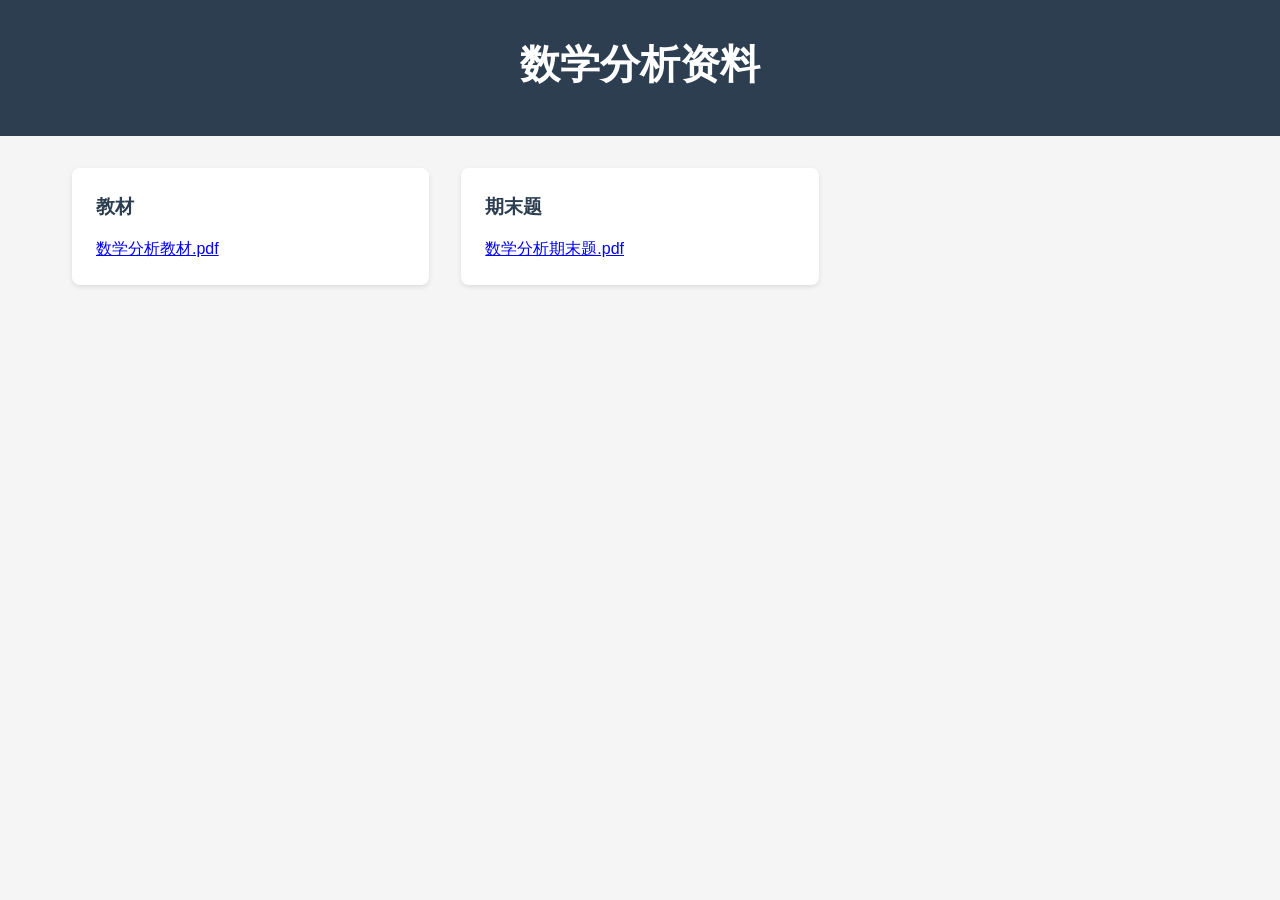
==== mathanalysis.html @ b5cf3b44 "Update mathanalysis.html" ====
<!DOCTYPE html>
<html lang="UTF-8">
<head>
    <meta charset="UTF-8">
    <title>数学分析</title>
    <link rel="stylesheet" href="style.css">
</head>
<body>
    <header><h1>数学分析资料</h1></header>
    <main>
        <div class="resource-list">

            <!-- 教材区域 -->
            <div class="resource-item">
                <h3>教材</h3>
                <a href="files/数学分析教材.pdf" style="color:blue; font-size:16px;">
                    数学分析教材.pdf
                </a>
            </div>

            <!-- 期末题区域 -->
            <div class="resource-item">
                <h3>期末题</h3>
                <a href="files/数学分析期末题.pdf" style="color:blue; font-size:16px;">
                    数学分析期末题.pdf
                </a>
            </div>

        </div>
    </main>
</body>
</html>
---- style.css ----
* {
    margin: 0;
    padding: 0;
    box-sizing: border-box;
    font-family: "微软雅黑", sans-serif;
}

body {
    background-color: #f5f5f5;
    color: #333;
    line-height: 1.6;
}

header {
    background-color: #2c3e50;
    color: white;
    text-align: center;
    padding: 2rem 0;
    margin-bottom: 2rem;
}

header h1 {
    font-size: 2.5rem;
    margin-bottom: 0.5rem;
}

.category-nav {
    display: flex;
    justify-content: center;
    gap: 1rem;
    margin-bottom: 2rem;
    flex-wrap: wrap;
}

.category-nav button {
    padding: 0.8rem 1.5rem;
    border: none;
    border-radius: 5px;
    background-color: #3498db;
    color: white;
    cursor: pointer;
    font-size: 1rem;
    transition: background-color 0.3s;
}

.category-nav button.active,
.category-nav button:hover {
    background-color: #2980b9;
}

.resource-list {
    max-width: 1200px;
    margin: 0 auto;
    padding: 0 2rem;
    display: grid;
    grid-template-columns: repeat(auto-fill, minmax(350px, 1fr));
    gap: 2rem;
}

.resource-item {
    background-color: white;
    padding: 1.5rem;
    border-radius: 8px;
    box-shadow: 0 2px 5px rgba(0,0,0,0.1);
    transition: transform 0.3s;
}

.resource-item:hover {
    transform: translateY(-5px);
}

.resource-item h3 {
    color: #2c3e50;
    margin-bottom: 0.8rem;
    font-size: 1.2rem;
}

.resource-item p {
    color: #7f8c8d;
    margin-bottom: 1.2rem;
    font-size: 0.9rem;
}

.download-btn {
    display: inline-block;
    padding: 0.6rem 1.2rem;
    background-color: #2ecc71;
    color: white;
    text-decoration: none;
    border-radius: 5px;
    transition: background-color 0.3s;
}

.download-btn:hover {
    background-color: #27ae60;
}

footer {
    text-align: center;
    padding: 2rem 0;
    margin-top: 3rem;
    background-color: #2c3e50;
    color: white;
}

@media (max-width: 768px) {
    .resource-list {
        grid-template-columns: 1fr;
    }
    header h1 {
        font-size: 2rem;
    }
}
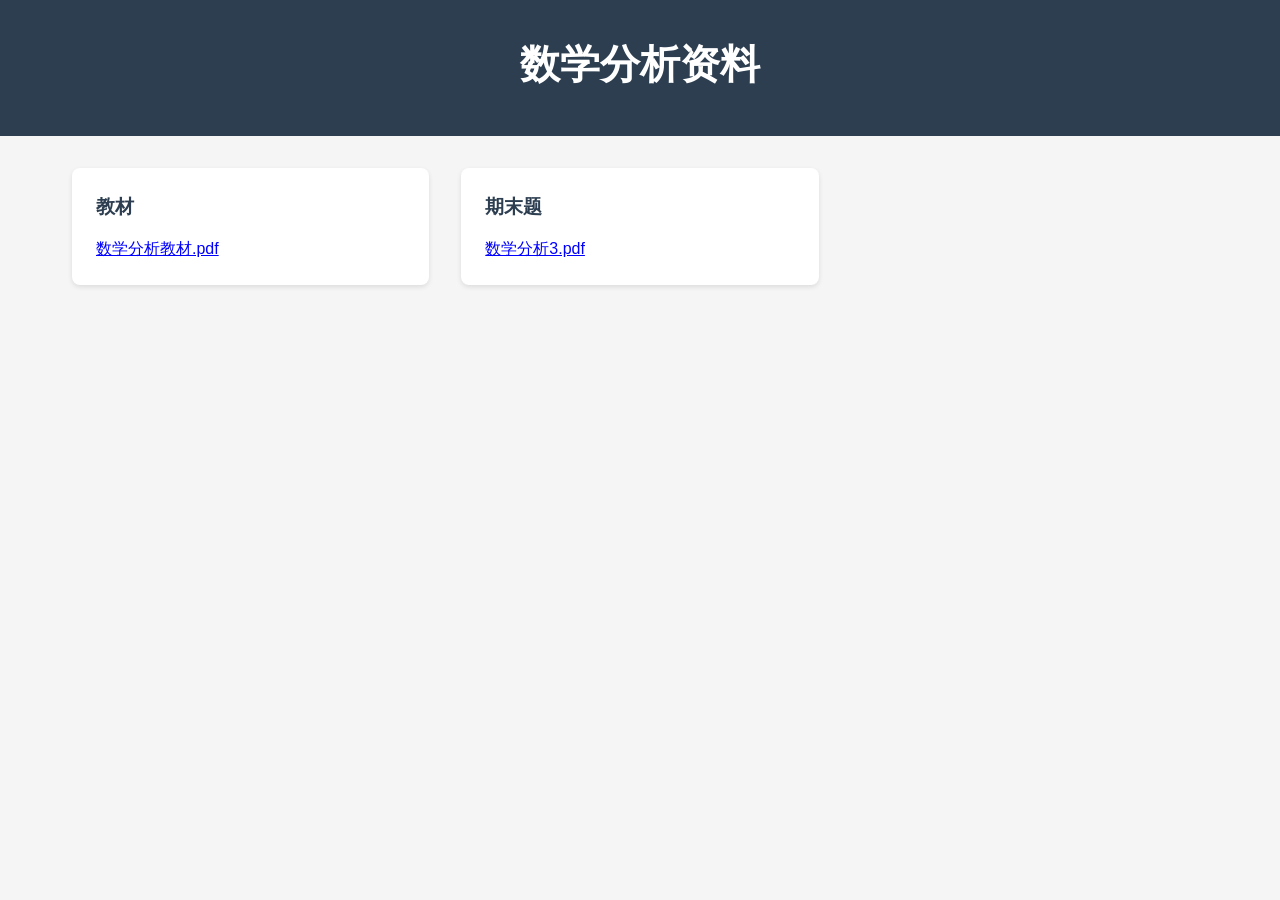
==== commit 28b8e6ac: "Update mathanalysis.html" ====
--- a/mathanalysis.html
+++ b/mathanalysis.html
@@ -21,8 +21,8 @@
             <!-- 期末题区域 -->
             <div class="resource-item">
                 <h3>期末题</h3>
-                <a href="files/数学分析期末题.pdf" style="color:blue; font-size:16px;">
-                    数学分析期末题.pdf
+                <a href="files/2025数学分析3.pdf" style="color:blue; font-size:16px;">
+                    数学分析3.pdf
                 </a>
             </div>
 
@@ -30,3 +30,4 @@
     </main>
 </body>
 </html>
+
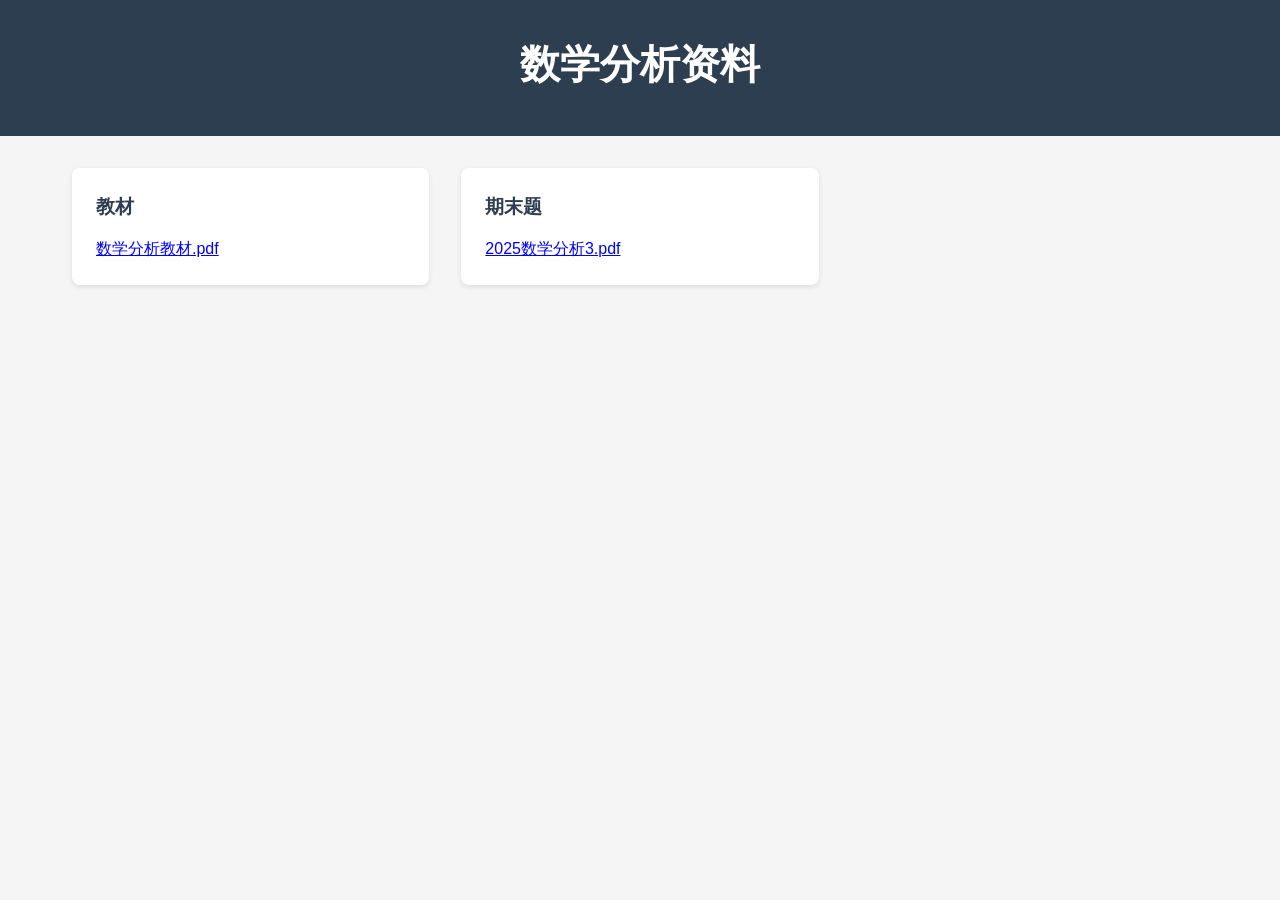
==== commit 8882321b: "Update mathanalysis.html" ====
--- a/mathanalysis.html
+++ b/mathanalysis.html
@@ -21,8 +21,8 @@
             <!-- 期末题区域 -->
             <div class="resource-item">
                 <h3>期末题</h3>
-                <a href="files/2025数学分析3.pdf" style="color:blue; font-size:16px;">
-                    数学分析3.pdf
+                <a href="files/数学分析3.pdf" style="color:blue; font-size:16px;">
+                    2025数学分析3.pdf
                 </a>
             </div>
 
@@ -31,3 +31,4 @@
 </body>
 </html>
 
+
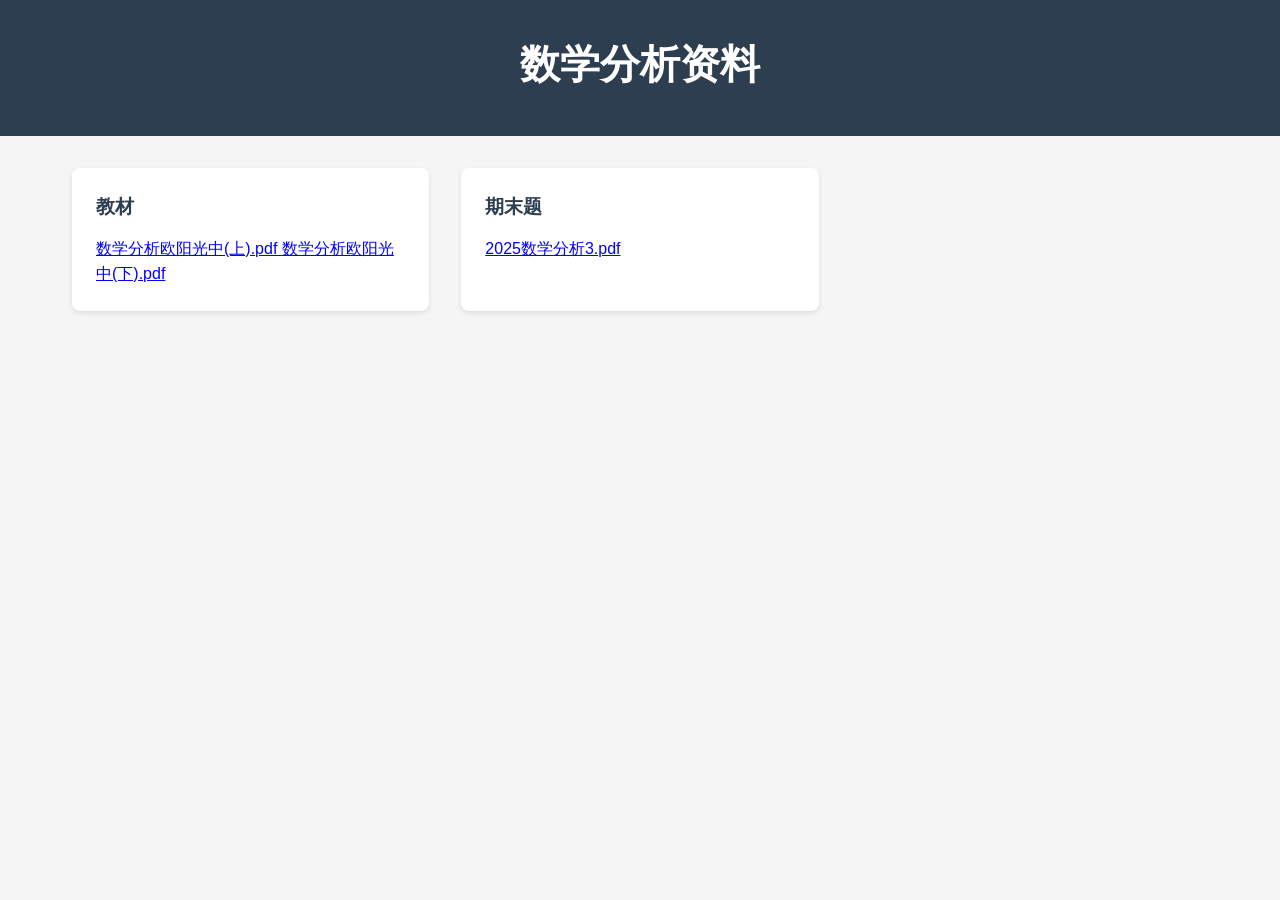
==== commit a7799f0d: "Update mathanalysis.html" ====
--- a/mathanalysis.html
+++ b/mathanalysis.html
@@ -13,8 +13,11 @@
             <!-- 教材区域 -->
             <div class="resource-item">
                 <h3>教材</h3>
-                <a href="files/数学分析教材.pdf" style="color:blue; font-size:16px;">
-                    数学分析教材.pdf
+                <a href="files/数学分析 欧阳光中上册.pdf" style="color:blue; font-size:16px;">
+                    数学分析欧阳光中(上).pdf
+                </a>
+                 <a href="files/数学分析 第4版（下册） (欧阳光中 朱学炎 金福临 陈传璋) (z-lib.org).pdf" style="color:blue; font-size:16px;">
+                    数学分析欧阳光中(下).pdf
                 </a>
             </div>
 
@@ -32,3 +35,4 @@
 </html>
 
 
+
